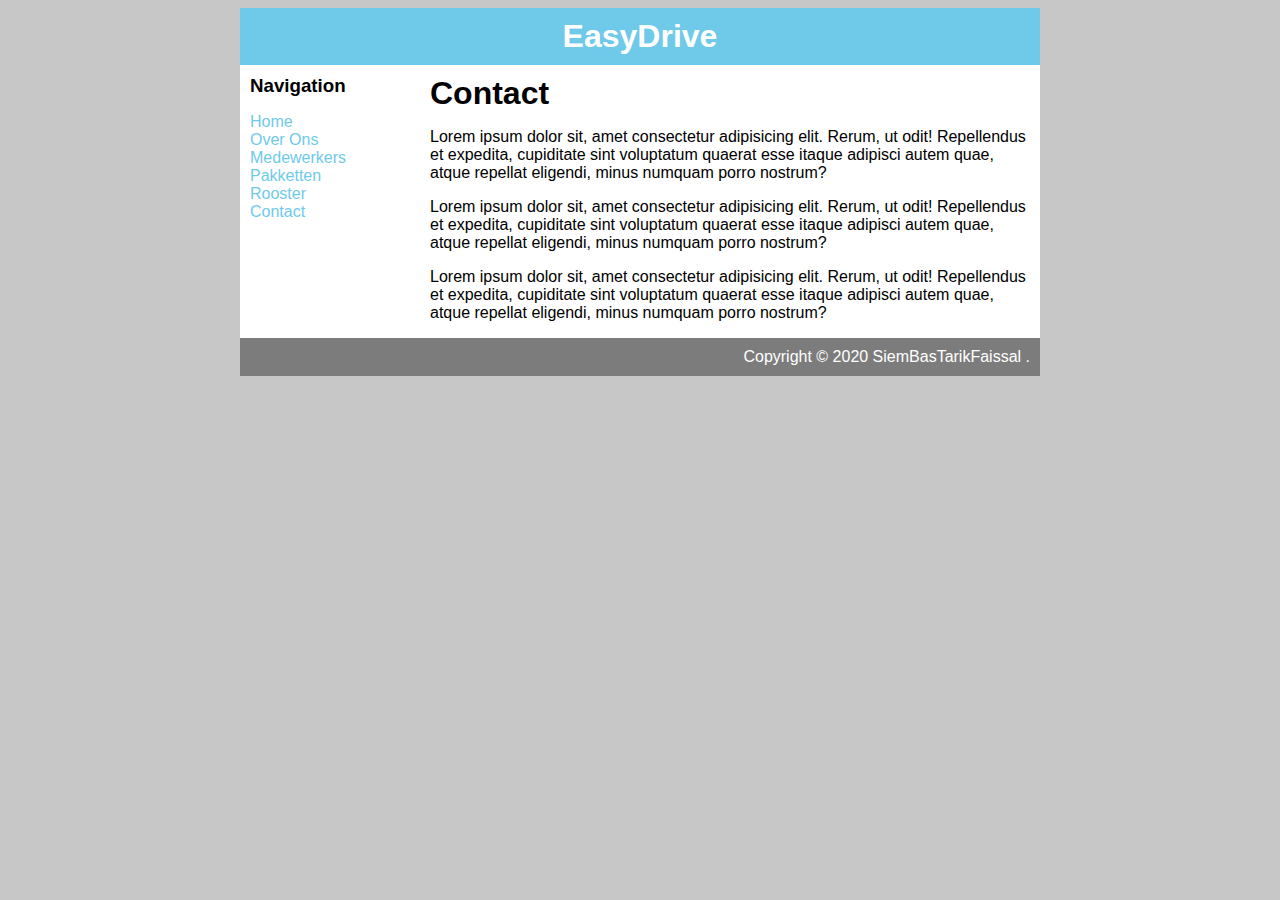
==== conctact.html @ 4b693c76 "first commit" ====
<html>
    <head>
        <title>Home</title>
        <meta name="viewport" content="width=device-width, initial-scale=1">
        <link href="css/style.css" rel="stylesheet" type="text/css">
        <script src="script.js"></script>
    
</head>
    <body>
        <div id='container'>
            <div id="header">
                <h1>EasyDrive</h1>
            </div>
            <div id="content">
                <div id="nav">
                    <h3>Navigation</h3>
                    <ul>
                        <li class="menu-item"><a href="index.html">Home</a></li>
                        <li class="menu-item"><a href="overons.html">Over Ons</a></li>
                        <li class="menu-item"><a href="medewerkers.html">Medewerkers</a></li>
                    	<li class="menu-item"><a href="pakketten.html">Pakketten</a></li>
                        <li class="menu-item"><a href="rooster.html">Rooster</a></li>
                        <li class="menu-item"><a href="conctact.html">Contact</a></li>
                    </ul>
                </div>
                <div id="main">
                    <h1>Contact</h1>
                    
                    <p>Lorem ipsum dolor sit, amet consectetur adipisicing elit. Rerum, ut odit! Repellendus et expedita, cupiditate sint voluptatum quaerat esse itaque adipisci autem quae, atque repellat eligendi, minus numquam porro nostrum?</p>

                    <p>Lorem ipsum dolor sit, amet consectetur adipisicing elit. Rerum, ut odit! Repellendus et expedita, cupiditate sint voluptatum quaerat esse itaque adipisci autem quae, atque repellat eligendi, minus numquam porro nostrum?</p>

                    <p>Lorem ipsum dolor sit, amet consectetur adipisicing elit. Rerum, ut odit! Repellendus et expedita, cupiditate sint voluptatum quaerat esse itaque adipisci autem quae, atque repellat eligendi, minus numquam porro nostrum?</p>

                </div>                         
            </div>
            <div id="footer">
                Copyright &copy; 2020 SiemBasTarikFaissal .
            </div>
        </div>

    </body>
</html>
---- css/style.css ----
body {
    background-color: #c7c7c7;
    font-family: Helvetica, Arial, sans-serif
}

a {
    text-decoration: none;
    color: rgb(111, 202, 233);

}

h1, h2, h3 {
    margin: 0;
}

#container {
    background-color: white;
    width: 800px;
    margin-left: auto;
    margin-right: auto;

}

#header {
    background-color: rgb(111, 202, 233);
    color: white;
    text-align: center;
    padding: 10px;
}

#content {
    padding: 10px;
}

#nav {
    width: 180px;
    float: left;
}

#nav ul {
    list-style-type: none;
    padding: 0;
}

#nav .selected {
    font-weight: bold;

}

#main {
    width: 600px;
    float: right;
}

#footer {
    clear: both;
    padding: 10px;
    background-color: rgb(124, 124, 124);
    color: white;
    text-align: right;
}
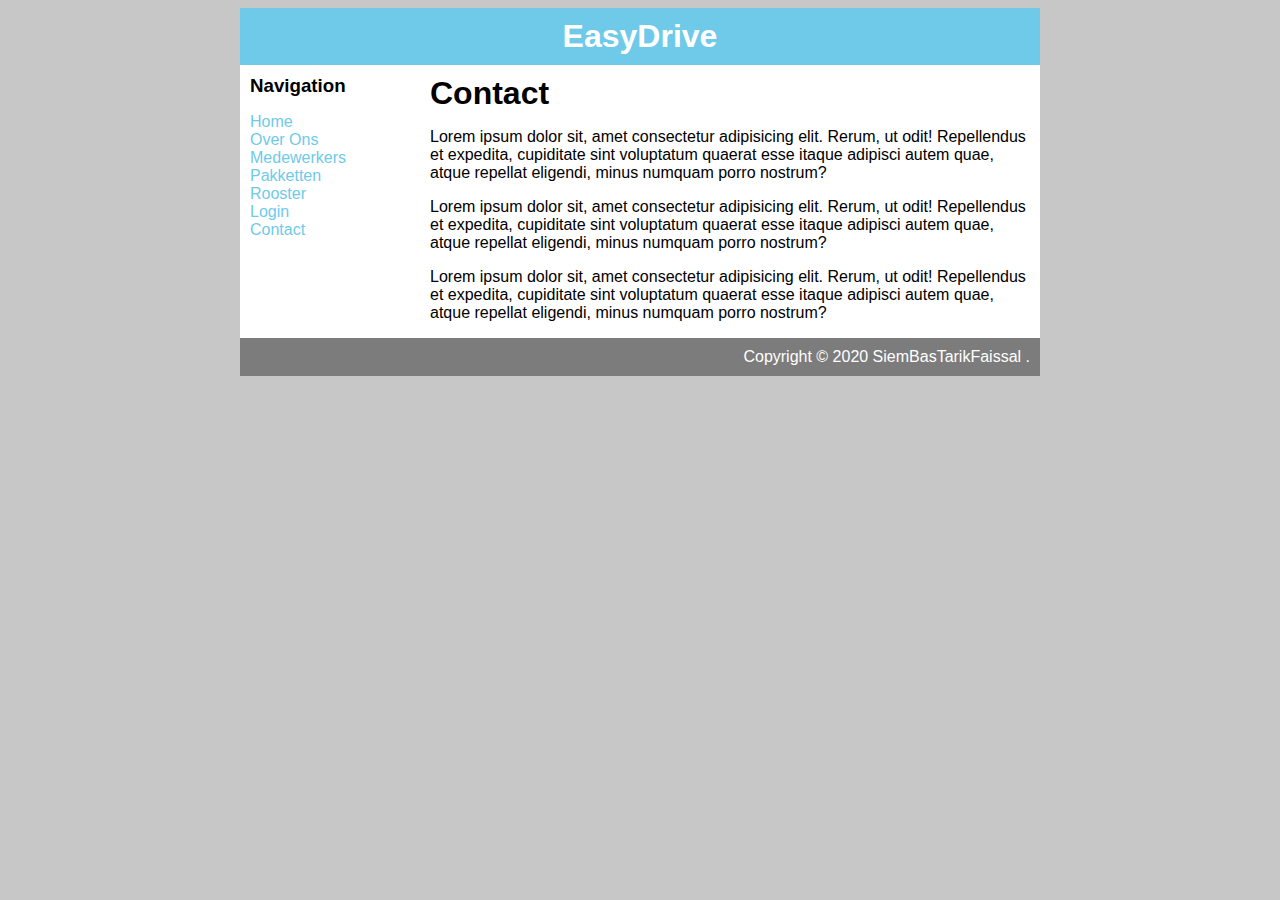
==== commit 25e278cc: "bruh" ====
--- a/conctact.html
+++ b/conctact.html
@@ -20,6 +20,7 @@
                         <li class="menu-item"><a href="medewerkers.html">Medewerkers</a></li>
                     	<li class="menu-item"><a href="pakketten.html">Pakketten</a></li>
                         <li class="menu-item"><a href="rooster.html">Rooster</a></li>
+                        <li class="menu-item"><a href="login.html">Login</a></li>
                         <li class="menu-item"><a href="conctact.html">Contact</a></li>
                     </ul>
                 </div>
